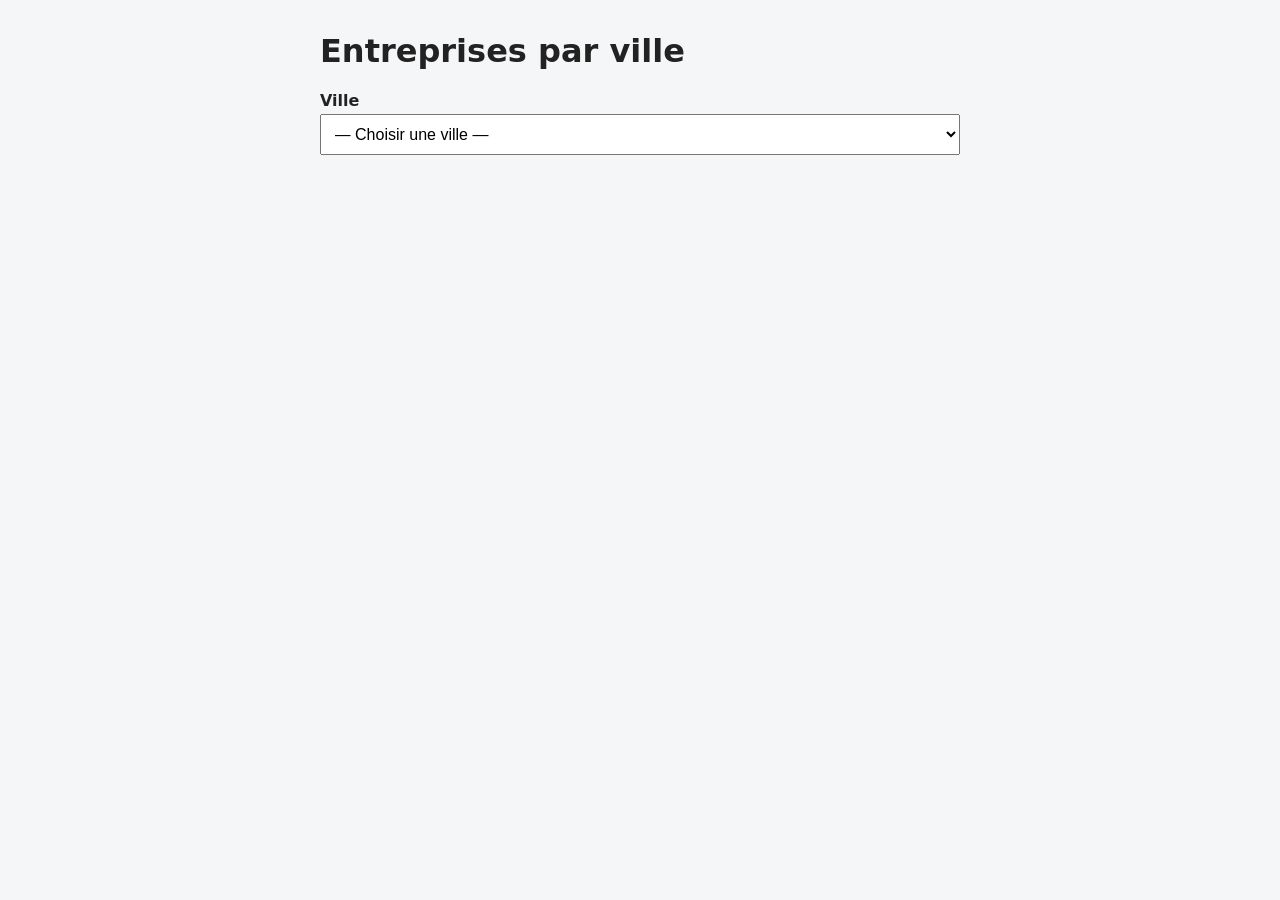
==== index.html @ 0dc09b88 "Add static page: city selector and numbered business list (fake data) Co-Authored-By: Claude Sonnet " ====
<!DOCTYPE html>
<html lang="fr">
<head>
  <meta charset="UTF-8">
  <meta name="viewport" content="width=device-width, initial-scale=1">
  <title>Entreprises par ville</title>
  <link rel="stylesheet" href="style.css">
</head>
<body>
  <main>
    <h1>Entreprises par ville</h1>
    <label for="city">Ville</label>
    <select id="city">
      <option value="">— Choisir une ville —</option>
    </select>
    <p id="count" hidden></p>
    <ol id="results"></ol>
  </main>
  <script src="app.js"></script>
</body>
</html>
---- style.css ----
body { font-family: system-ui, sans-serif; background: #f5f6f8; margin: 0; color: #222; }
main { max-width: 640px; margin: 2rem auto; padding: 0 1rem; }
label { display: block; margin-bottom: .25rem; font-weight: 600; }
select { width: 100%; padding: .6rem; font-size: 1rem; }
#count { color: #555; }
ol { padding-left: 1.5rem; }
li { background: #fff; margin: .5rem 0; padding: .6rem .8rem; border-radius: 6px; }
li small { display: block; color: #666; }
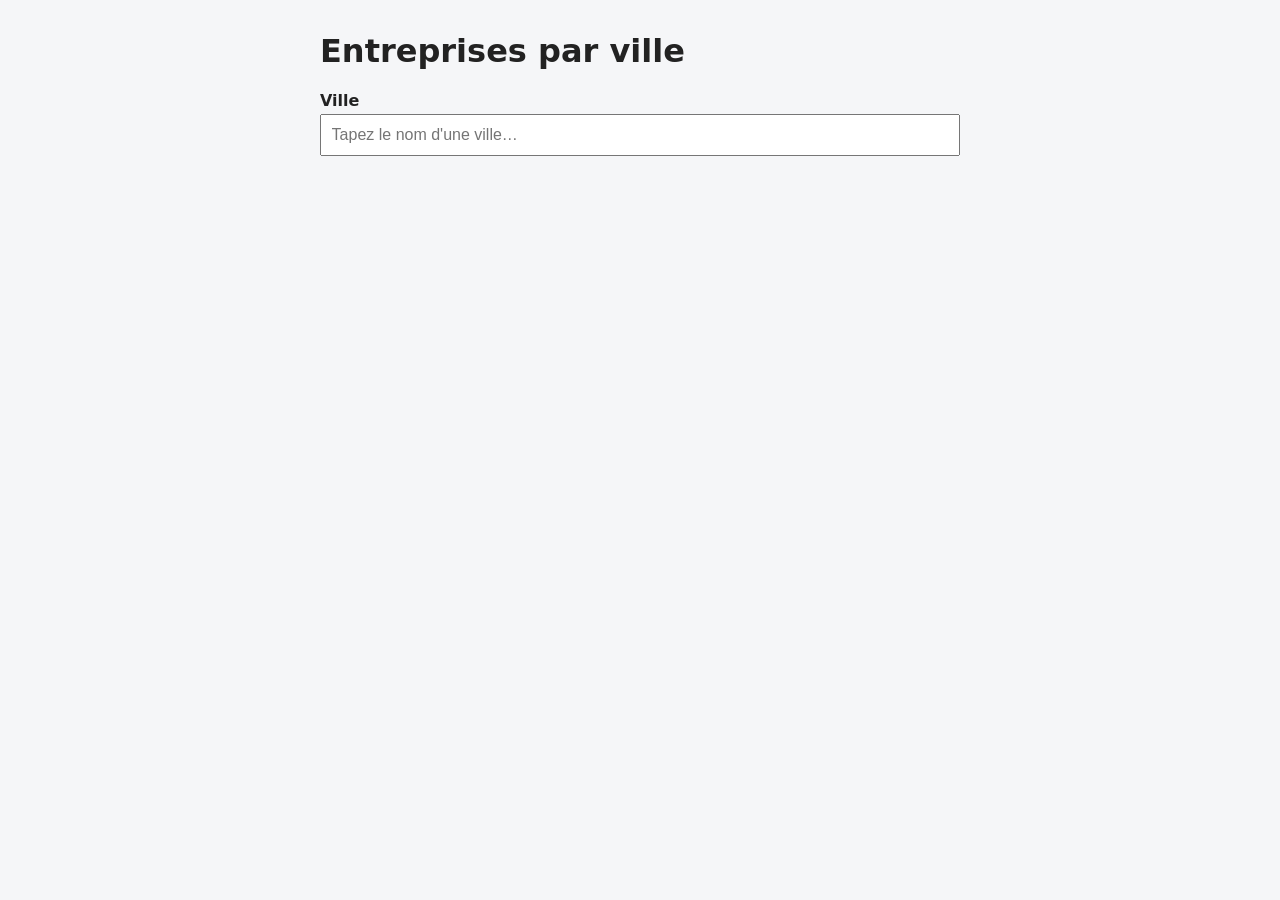
==== commit 4cfe8f41: "Add city selection with searchable list Co-Authored-By: Claude Sonnet 5.5 <noreply@anthropic.com> Cl" ====
--- a/index.html
+++ b/index.html
@@ -10,12 +10,16 @@
   <main>
     <h1>Entreprises par ville</h1>
     <label for="city">Ville</label>
-    <select id="city">
-      <option value="">— Choisir une ville —</option>
-    </select>
-    <p id="count" hidden></p>
+    <input id="city" list="city-options" placeholder="Tapez le nom d'une ville…" autocomplete="off">
+    <datalist id="city-options"></datalist>
+    <p id="error" role="alert" hidden></p>
+    <section id="selected" hidden>
+      <h2 id="selected-name"></h2>
+      <p id="selected-detail"></p>
+    </section>
     <ol id="results"></ol>
   </main>
+  <script src="cities.js"></script>
   <script src="app.js"></script>
 </body>
 </html>
--- a/style.css
+++ b/style.css
@@ -1,8 +1,11 @@
 body { font-family: system-ui, sans-serif; background: #f5f6f8; margin: 0; color: #222; }
 main { max-width: 640px; margin: 2rem auto; padding: 0 1rem; }
 label { display: block; margin-bottom: .25rem; font-weight: 600; }
-select { width: 100%; padding: .6rem; font-size: 1rem; }
-#count { color: #555; }
+input { width: 100%; box-sizing: border-box; padding: .6rem; font-size: 1rem; }
+#error { color: #b00020; }
+#selected { background: #fff; margin-top: 1rem; padding: .8rem 1rem; border-radius: 6px; }
+#selected h2 { margin: 0 0 .25rem; font-size: 1.1rem; }
+#selected p { margin: 0; color: #555; }
 ol { padding-left: 1.5rem; }
 li { background: #fff; margin: .5rem 0; padding: .6rem .8rem; border-radius: 6px; }
 li small { display: block; color: #666; }
